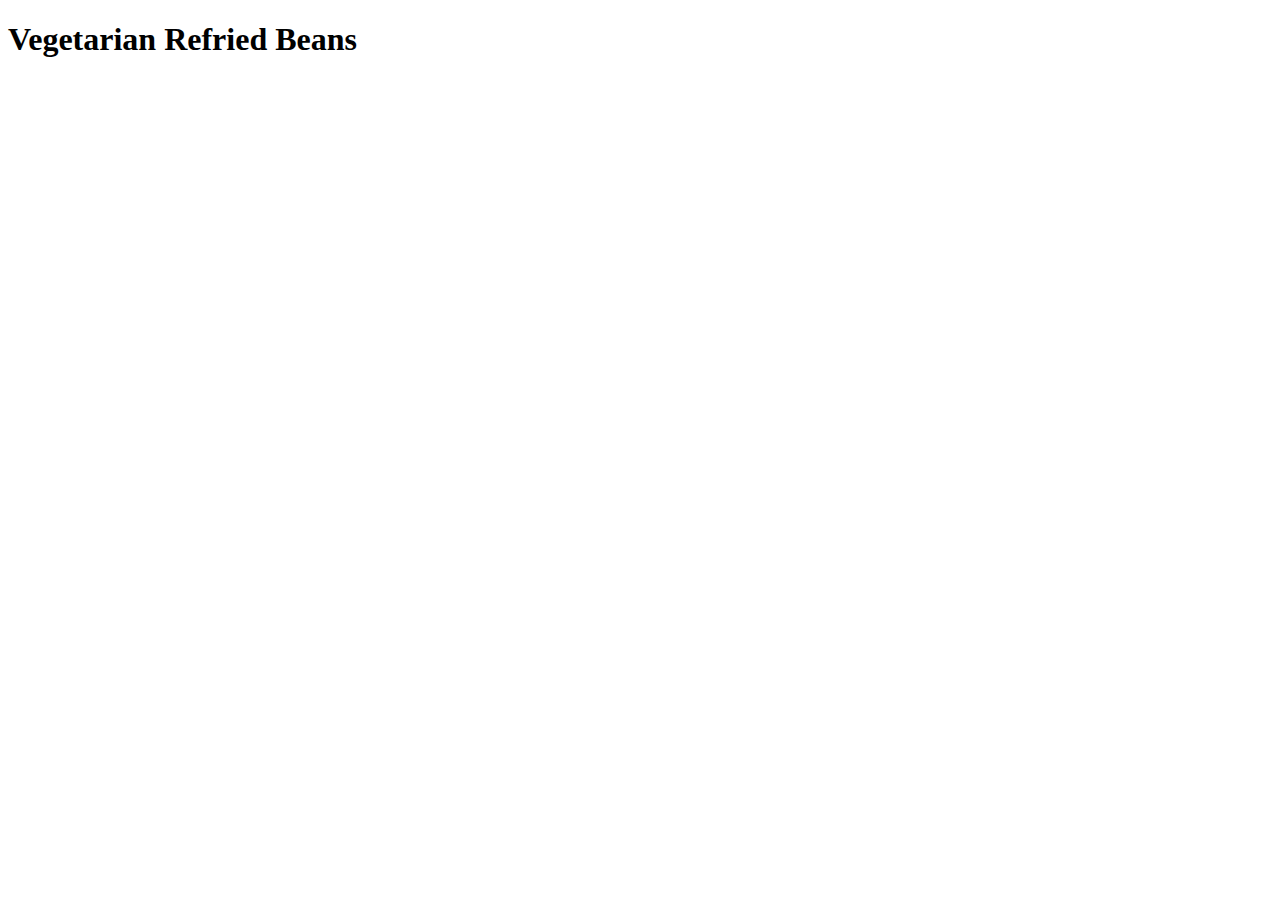
==== recipes/beans.html @ d18b9bd8 "Create HTML files for three recipes" ====
<!-- Ref: https://www.allrecipes.com/recipe/95736/vegetarian-refried-beans/-->
<!DOCTYPE html>
<html lang="en">
<head>
    <meta charset="UTF-8">
    <title>Vegetarian Refried Beans</title>
</head>
<body>
    <h1>Vegetarian Refried Beans</h1>
</body>
</html>
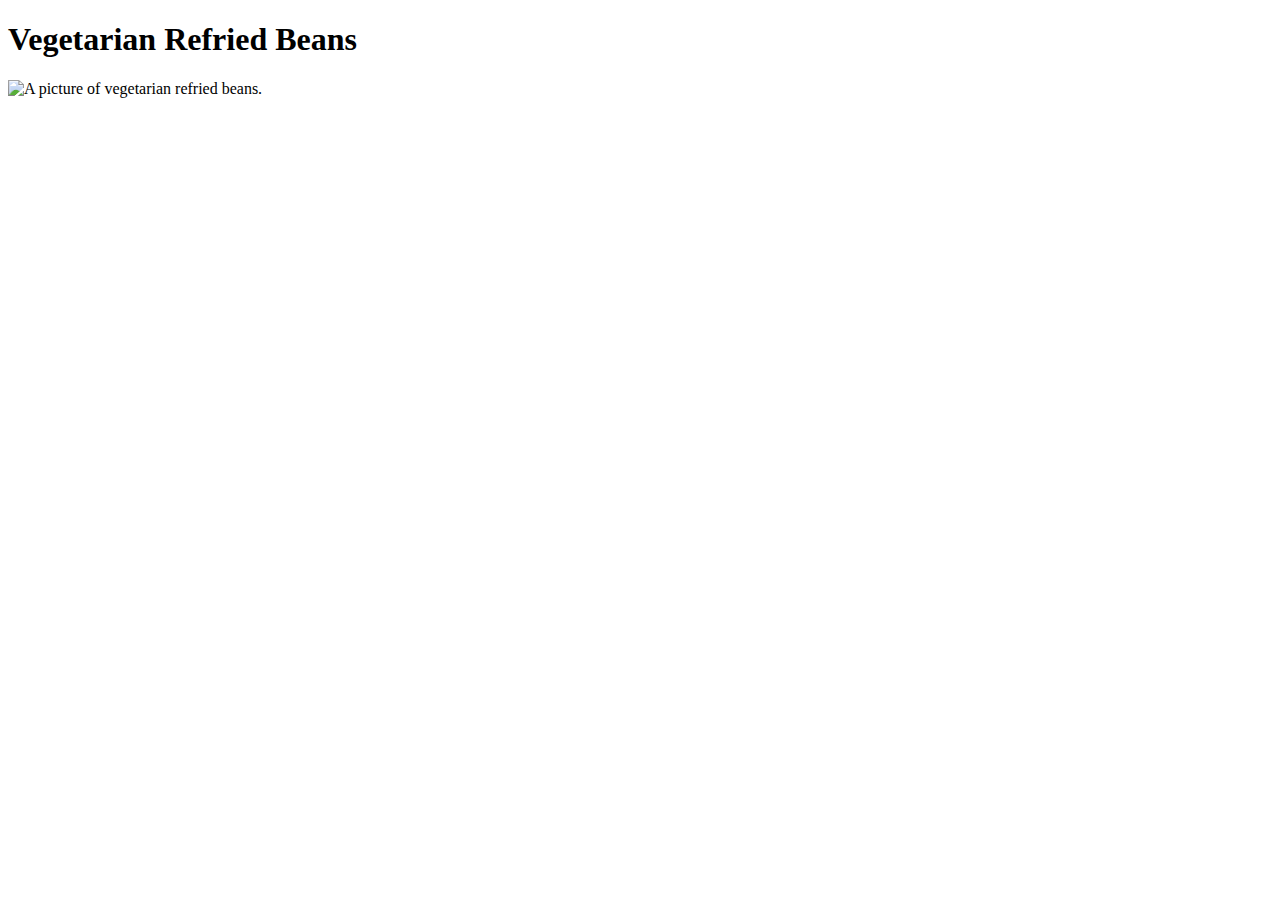
==== commit f8e0eb62: "Upload images, include images in recipes" ====
--- a/recipes/beans.html
+++ b/recipes/beans.html
@@ -7,5 +7,6 @@
 </head>
 <body>
     <h1>Vegetarian Refried Beans</h1>
+    <img src="../img/beans.jpeg" alt="A picture of vegetarian refried beans.">
 </body>
 </html>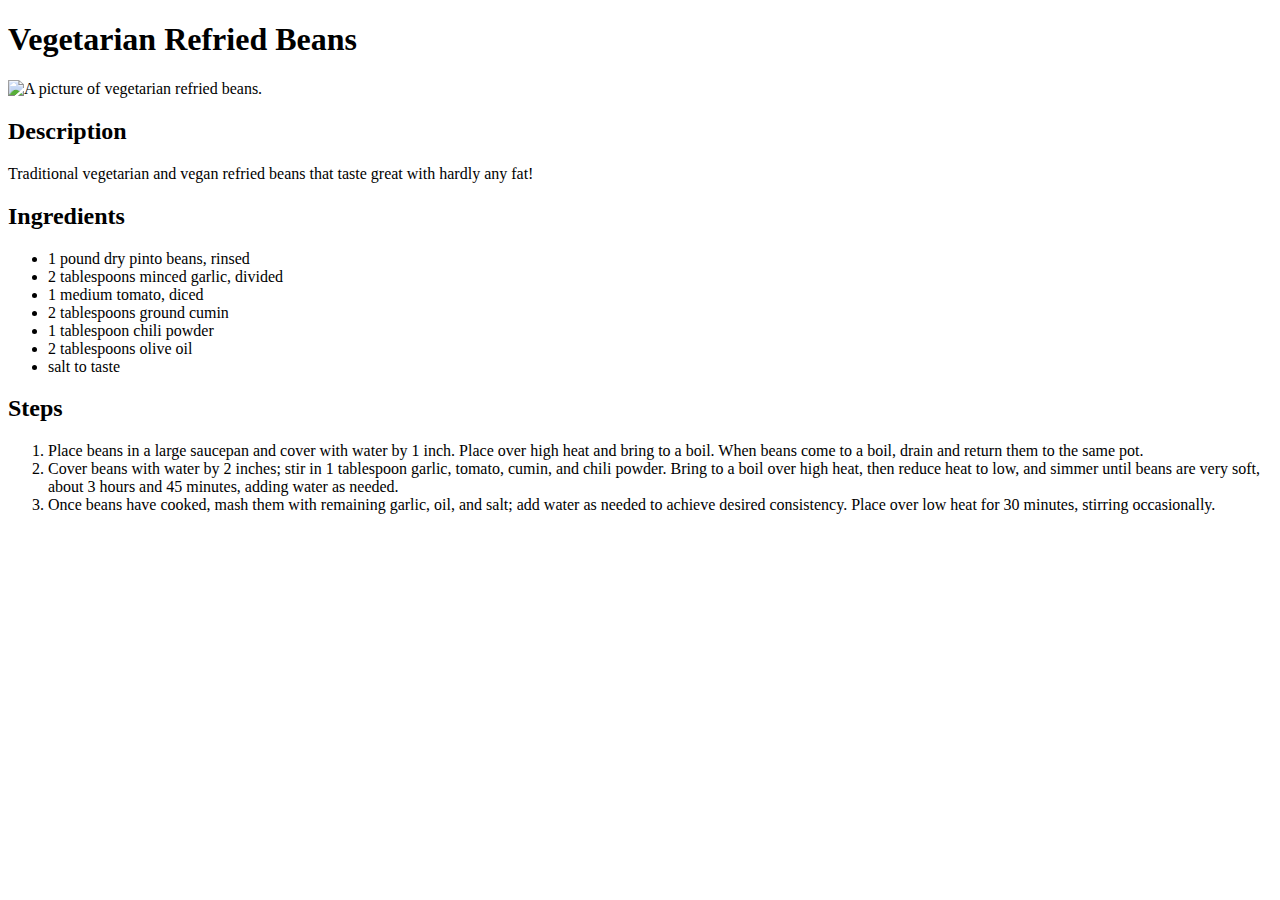
==== commit e6f033c8: "Change index page to list, finalise recipe html" ====
--- a/recipes/beans.html
+++ b/recipes/beans.html
@@ -8,5 +8,23 @@
 <body>
     <h1>Vegetarian Refried Beans</h1>
     <img src="../img/beans.jpeg" alt="A picture of vegetarian refried beans.">
+    <h2>Description</h2>
+    <p>Traditional vegetarian and vegan refried beans that taste great with hardly any fat!</p>
+    <h2>Ingredients</h2>
+    <ul>
+        <li>1 pound dry pinto beans, rinsed</li>
+        <li>2 tablespoons minced garlic, divided</li>
+        <li>1 medium tomato, diced</li>
+        <li>2 tablespoons ground cumin</li>
+        <li>1 tablespoon chili powder</li>
+        <li>2 tablespoons olive oil</li>
+        <li>salt to taste</li>
+    </ul>
+    <h2>Steps</h2>
+    <ol>
+       <li>Place beans in a large saucepan and cover with water by 1 inch. Place over high heat and bring to a boil. When beans come to a boil, drain and return them to the same pot.</li>
+       <li>Cover beans with water by 2 inches; stir in 1 tablespoon garlic, tomato, cumin, and chili powder. Bring to a boil over high heat, then reduce heat to low, and simmer until beans are very soft, about 3 hours and 45 minutes, adding water as needed.</li>
+       <li>Once beans have cooked, mash them with remaining garlic, oil, and salt; add water as needed to achieve desired consistency. Place over low heat for 30 minutes, stirring occasionally.</li>
+    </ol>
 </body>
 </html>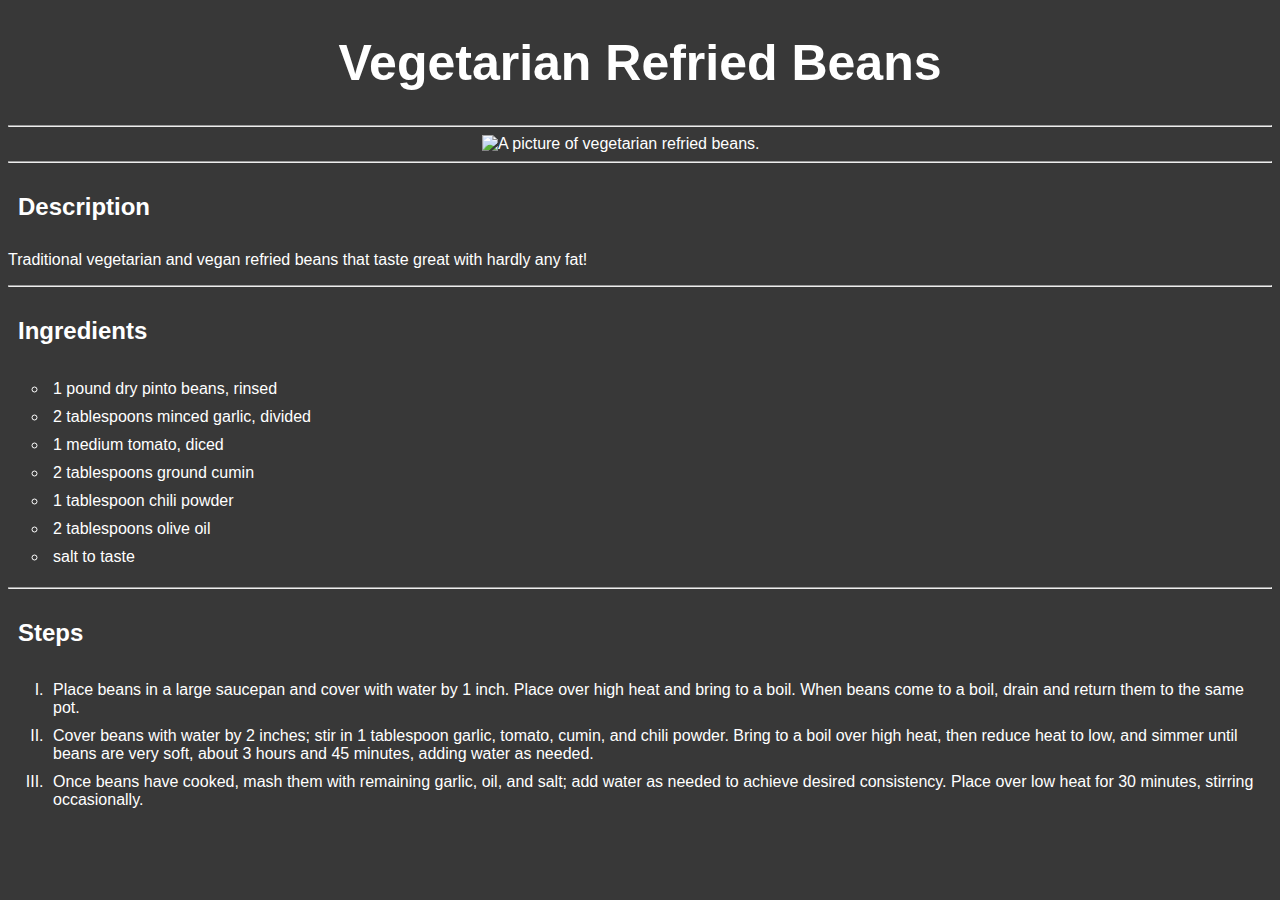
==== commit d8e29c29: "Complete style.css to improve website appearance" ====
--- a/recipes/beans.html
+++ b/recipes/beans.html
@@ -4,14 +4,18 @@
 <head>
     <meta charset="UTF-8">
     <title>Vegetarian Refried Beans</title>
+    <link rel="stylesheet" href="../style.css">
 </head>
 <body>
     <h1>Vegetarian Refried Beans</h1>
+    <hr>
     <img src="../img/beans.jpeg" alt="A picture of vegetarian refried beans.">
+    <hr>
     <h2>Description</h2>
     <p>Traditional vegetarian and vegan refried beans that taste great with hardly any fat!</p>
+    <hr>
     <h2>Ingredients</h2>
-    <ul>
+    <ul class="ingredients">
         <li>1 pound dry pinto beans, rinsed</li>
         <li>2 tablespoons minced garlic, divided</li>
         <li>1 medium tomato, diced</li>
@@ -20,8 +24,9 @@
         <li>2 tablespoons olive oil</li>
         <li>salt to taste</li>
     </ul>
+    <hr>
     <h2>Steps</h2>
-    <ol>
+    <ol class="steps">
        <li>Place beans in a large saucepan and cover with water by 1 inch. Place over high heat and bring to a boil. When beans come to a boil, drain and return them to the same pot.</li>
        <li>Cover beans with water by 2 inches; stir in 1 tablespoon garlic, tomato, cumin, and chili powder. Bring to a boil over high heat, then reduce heat to low, and simmer until beans are very soft, about 3 hours and 45 minutes, adding water as needed.</li>
        <li>Once beans have cooked, mash them with remaining garlic, oil, and salt; add water as needed to achieve desired consistency. Place over low heat for 30 minutes, stirring occasionally.</li>
--- a/style.css
+++ b/style.css
@@ -0,0 +1,49 @@
+* {
+    font-family: sans-serif;
+    background-color: #383838;
+    color: white; 
+}
+
+h1 {
+    text-align: center;
+    font-size: 50px;
+}
+
+h2 {
+    padding: 10px;
+}
+
+img {
+    display: block;
+    margin-left: auto;
+    margin-right: auto;
+    max-width: 25%;
+    height: auto;
+    align-content: center;
+}
+
+a {
+    text-decoration: solid;
+}
+
+li a:hover {
+    text-decoration: underline;
+}
+
+.ingredients {
+    list-style-type: circle;
+    list-style-position: outside;
+}
+
+.steps {
+    list-style-type: upper-roman;
+    list-style-position: outside;
+}
+
+ul li {
+    padding: 5px;
+}
+
+ol li {
+    padding: 5px;
+}